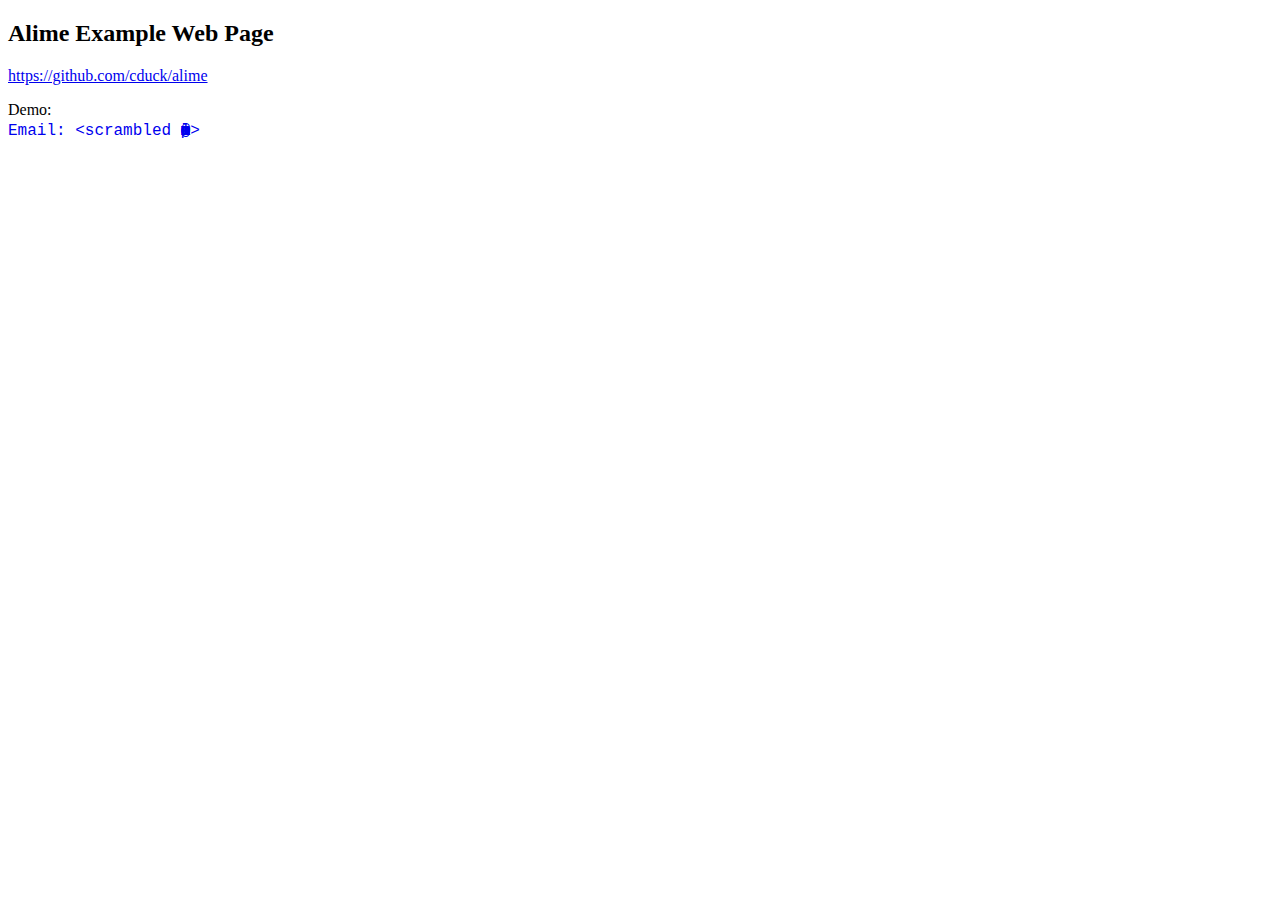
==== docs/demo.html @ 3ee5188e "Add demo output" ====
<!doctype html>
<html lang="en">
<head>
<meta charset="utf-8">
<title>Alime Demo Web Page</title>

<!-- Include the following line between <head></head> in your page -->
<link rel="stylesheet" type="text/css" href="demo-alime.css">

</head>
<body>

<h2>Alime Example Web Page</h2>
<p><a href="https://github.com/cduck/alime">https://github.com/cduck/alime</a></p>

<p>Demo:<br>

<!-- Include the following lines in your page where you want your address -->
<a href="#javascript-disabled" class="alime" style="width: 19.8em">
    <span class="sr-only">(Click to send mail)</span>
    <!-- Automatically generated (https://github.com/cduck/alime) -->
    <span><span>s</span></span><span><span>c</span></span><span><span>r</span></span><span><span>a</span></span><span><span>m</span></span><span><span>b</span></span><span><span>l</span></span><span><span>e</span></span><span><span>d</span></span><span><span>:</span></span><span><span> </span></span><span><span>&lt;</span></span><span><span> </span></span><span><span>.</span></span><span><span>.</span></span><span><span>@</span></span><span><span>E</span></span><span><span>a</span></span><span><span>a</span></span><span><span>e</span></span><span><span>e</span></span><span><span>e</span></span><span><span>i</span></span><span><span>i</span></span><span><span>l</span></span><span><span>l</span></span><span><span>m</span></span><span><span>m</span></span><span><span>m</span></span><span><span>m</span></span><span><span>o</span></span><span><span>o</span></span><span><span>p</span></span><span><span>x</span></span><span><span>&gt;</span></span>
</a>
<!-- End include -->

</p>

<!-- Include the following line at the very end of <body></body> in your page (optional) -->
<script src='demo-alime.js'></script>
</body>
</html>
---- docs/demo-alime.css ----
/* This file was automatically generated (https://github.com/cduck/alime) */
.alime, .alimestatic {
  display: inline-block;
  white-space: nowrap;
  padding: 0;
  font-family: SFMono-Regular, Menlo, Monaco, Consolas, "Liberation Mono", "Courier New", monospace !important;
}
.alime > *:nth-child(n+2) {
  display: inline-block;
  padding: 0;
  margin: 0;
  width: 0.6em;
  height: 1em;
  text-align: center;
  position: relative;
  left: 0em;
  transform-origin: center center;
  transition-duration: 1s;
  transition-property: transform;
}
.alime > * > * {
  display: inline-block;
  padding: 0;
  margin: 0;
  width: 0.6em;
  height: 1em;
  text-align: center;
  transform-origin: center center;
  transition-duration: 1s;
  transition-property: transform;
}
.alime:hover > *,
.alime:active > *,
.alime:focus > *,
.alime.alimeanim > * {
  transform: rotate(60deg);
}
.alime.alimeclicked > * {
  transform: rotate(60deg);
  transition-duration: 0;
  transition-property: none;
}
.alime:hover > * > *,
.alime:active > * > *,
.alime:focus > * > *,
.alime.alimeanim > * > * {
  transform: rotate(-60deg);
}
.alime.alimeclicked > * > * {
  transform: rotate(-60deg);
  transition-duration: 0;
  transition-property: none;
}
.alime > .sr-only, .alimestatic > .sr-only {
  position: absolute;
  width: 1px;
  height: 1px;
  padding: 0;
  margin: -1px;
  overflow: hidden;
  clip: rect(0, 0, 0, 0);
  white-space: nowrap;
  border: 0;
}
.alime > :nth-child(2) {left: 4.8em; transform-origin: 7.2em 12.451151em;}
.alime > :nth-child(3) {left: 4.8em; transform-origin: 5.4em 9.333459em;}
.alime > :nth-child(4) {left: 4.8em; transform-origin: 6.6em 11.41192em;}
.alime > :nth-child(5) {left: -0.6em; transform-origin: 0.3em 0.5em;}
.alime > :nth-child(6) {left: -1.8em; transform-origin: 0.3em 0.5em;}
.alime > :nth-child(7) {left: 4.8em; transform-origin: 5.7em 9.853074em;}
.alime > :nth-child(8) {left: -1.2em; transform-origin: 0.3em 0.5em;}
.alime > :nth-child(9) {left: 4.8em; transform-origin: -1.8em -3.137307em;}
.alime > :nth-child(10) {left: 4.8em; transform-origin: -2.4em -4.176537em;}
.alime > :nth-child(11) {left: -2.4em; transform-origin: 0.3em 0.5em;}
.alime > :nth-child(12) {left: -2.4em; transform-origin: 0.3em 0.5em;}
.alime > :nth-child(13) {left: -2.4em; transform-origin: 7.2em 12.451151em;}
.alime > :nth-child(14) {left: 3.0em; transform-origin: 3.9em 6.735383em;}
.alime > :nth-child(15) {left: 3.0em; transform-origin: -1.8em -3.137307em;}
.alime > :nth-child(16) {left: 2.4em; transform-origin: 2.4em 4.137307em;}
.alime > :nth-child(17) {left: 1.8em; transform-origin: 0.0em -0.019615em;}
.alime > :nth-child(18) {left: -9.6em; transform-origin: 0.3em 0.5em;}
.alime > :nth-child(19) {left: -3.6em; transform-origin: 1.2em 2.058846em;}
.alime > :nth-child(20) {left: 0.0em; transform-origin: 0.9em 1.53923em;}
.alime > :nth-child(21) {left: -0.6em; transform-origin: -1.5em -2.617691em;}
.alime > :nth-child(22) {left: -1.2em; transform-origin: 0.3em 0.5em;}
.alime > :nth-child(23) {left: -1.8em; transform-origin: 2.1em 3.617691em;}
.alime > :nth-child(24) {left: -11.4em; transform-origin: 0.3em 0.5em;}
.alime > :nth-child(25) {left: -3.0em; transform-origin: -0.6em -1.058846em;}
.alime > :nth-child(26) {left: -6.0em; transform-origin: 0.9em 1.53923em;}
.alime > :nth-child(27) {left: -4.2em; transform-origin: 1.8em 3.098076em;}
.alime > :nth-child(28) {left: -8.4em; transform-origin: -0.6em -1.058846em;}
.alime > :nth-child(29) {left: -5.4em; transform-origin: -1.2em -2.098076em;}
.alime > :nth-child(30) {left: -6.0em; transform-origin: 1.2em 2.058846em;}
.alime > :nth-child(31) {left: -6.6em; transform-origin: 3.3em 5.696152em;}
.alime > :nth-child(32) {left: -7.2em; transform-origin: -2.1em -3.656922em;}
.alime > :nth-child(33) {left: -7.8em; transform-origin: 3.0em 5.176537em;}
.alime > :nth-child(34) {left: -8.4em; transform-origin: 1.5em 2.578461em;}
.alime > :nth-child(35) {left: -9.0em; transform-origin: 0.6em 1.019615em;}
.alime > :nth-child(36) {left: -9.0em; transform-origin: 4.2em 7.254998em;}
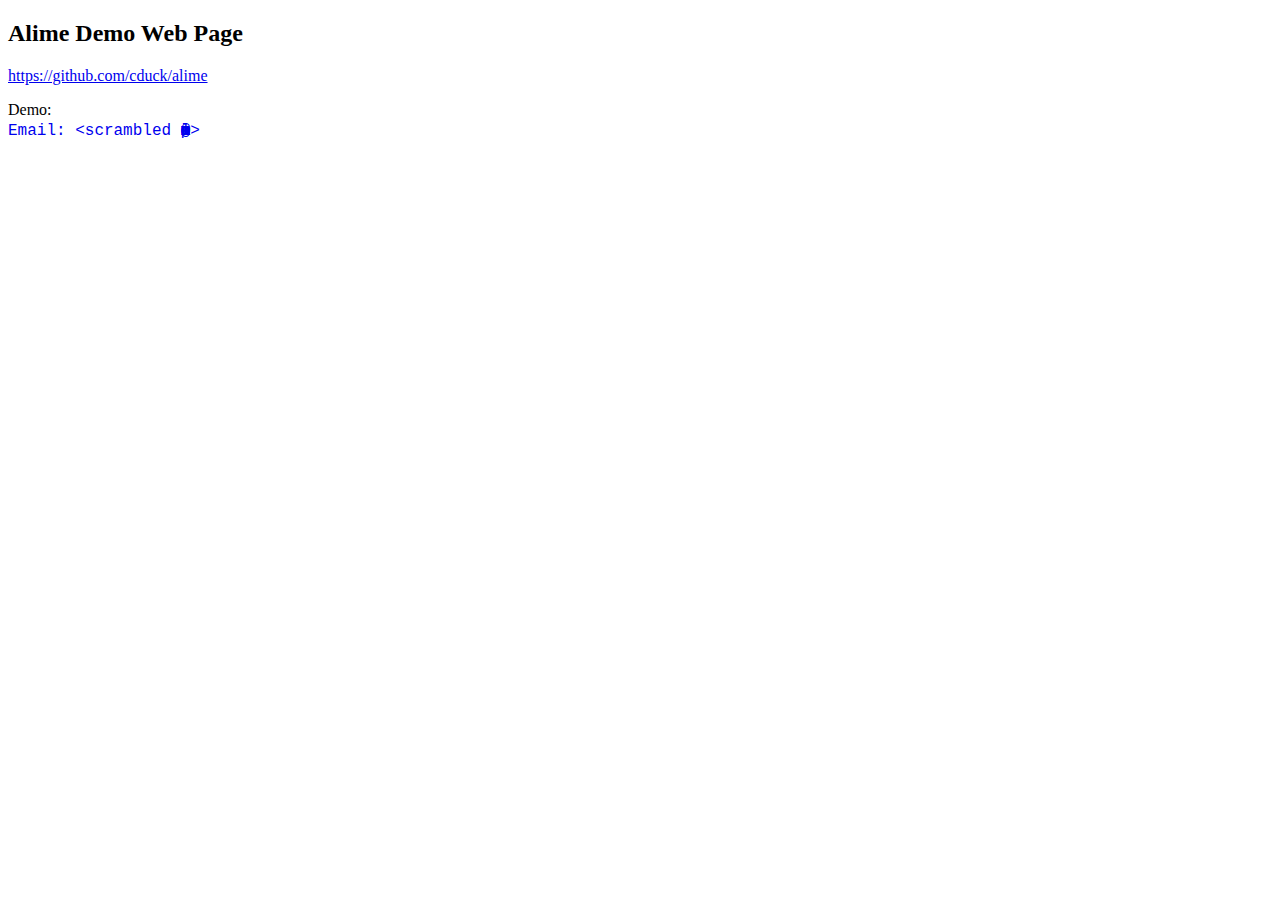
==== commit 079a3cf7: "Fix demo title" ====
--- a/docs/demo.html
+++ b/docs/demo.html
@@ -10,7 +10,7 @@
 </head>
 <body>
 
-<h2>Alime Example Web Page</h2>
+<h2>Alime Demo Web Page</h2>
 <p><a href="https://github.com/cduck/alime">https://github.com/cduck/alime</a></p>
 
 <p>Demo:<br>
